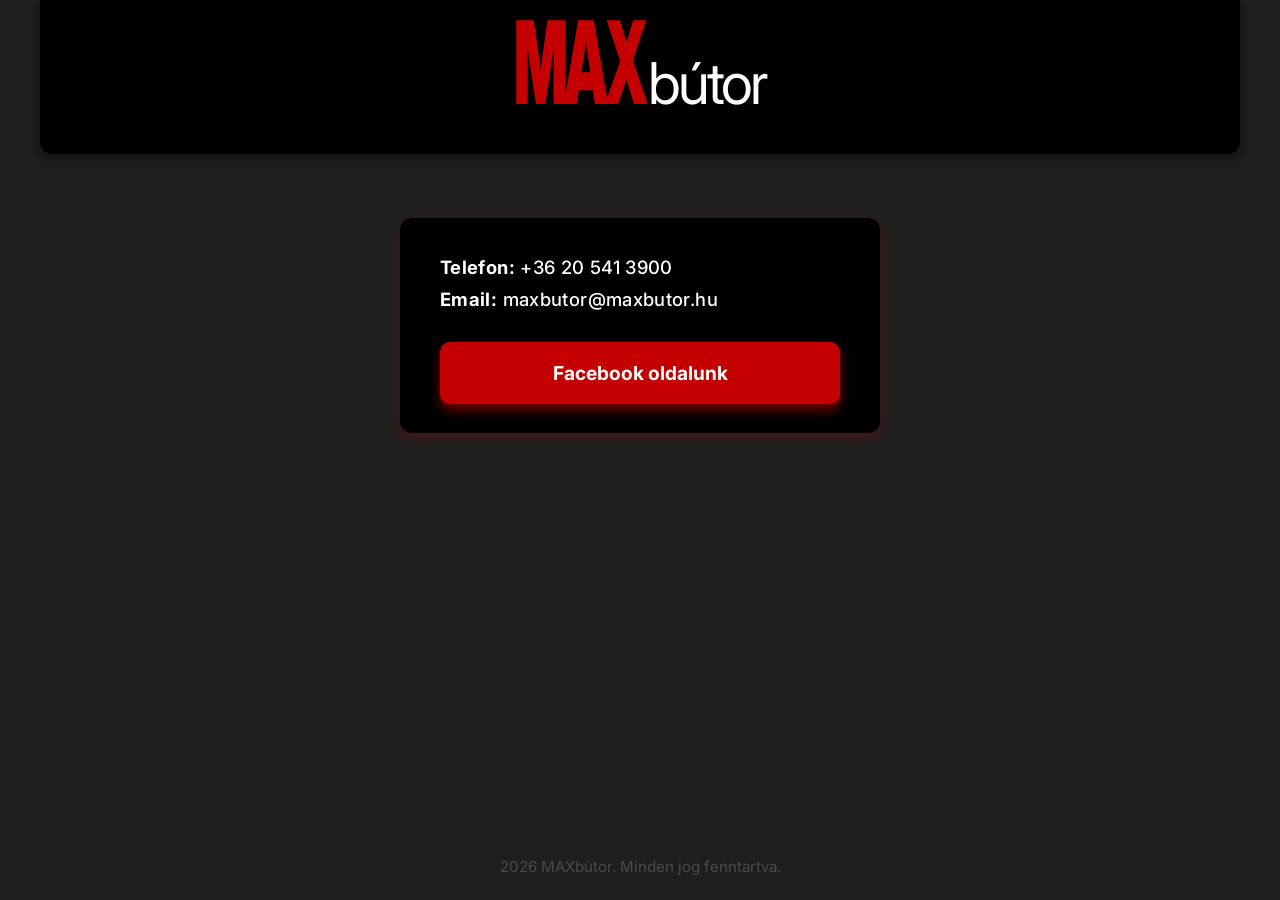
==== index.html @ 3e2ae84f "Rename main.html to index.html" ====
<!DOCTYPE html>
<html lang="hu">
<head>
  <meta charset="UTF-8" />
  <meta name="viewport" content="width=device-width, initial-scale=1" />
  <title>MAXbútor</title>

  <!-- Google Fonts: Inter -->
  <link href="https://fonts.googleapis.com/css2?family=Inter:wght@400;600;700&display=swap" rel="stylesheet" />

  <style>
    :root {
      --color-black: #000000;
      --color-white: #ffffff;
      --color-red: #c40000;
      --color-red-hover: #a00000;
      --bg-page: #1e1e1e; /* dark gray background */
      --footer-text: #4b4b4b; /* almost same as bg */
    }

    html, body {
      height: 100%;
      margin: 0;
    }

    body {
      font-family: 'Inter', sans-serif;
      background: var(--bg-page);
      color: var(--color-white);
      display: flex;
      flex-direction: column;
      align-items: center;
      justify-content: flex-start;
    }

    header {
      background: var(--color-black);
      width: 100%;
      max-width: 1200px;
      padding: 4rem 3rem 2rem;
      box-sizing: border-box;
      text-align: center;
      box-shadow: 0 3px 10px rgba(0,0,0,0.5);
      border-radius: 0 0 12px 12px;
      display: flex;
      justify-content: center;
      align-items: flex-start;
    }

    /* --- Logo styling --- */
    .name {
      font-size: 3.6rem;
      display: flex;
      align-items: flex-end;
      letter-spacing: -0.05em;
      line-height: 1;
      user-select: text;
    }

    .name .max {
      color: var(--color-red);
      font-weight: 900;
      transform: scaleY(2);
      transform-origin: bottom;
      display: inline-block;
      text-transform: uppercase;
      margin-right: 0.05em;
    }

    .name .butor {
      color: var(--color-white);
      font-weight: 400;
      position: relative;
      top: -0.15em;
      display: inline-block;
      text-transform: lowercase;
    }

    main {
      width: 100%;
      max-width: 1200px;
      padding: 2rem 3rem;
      box-sizing: border-box;
      display: flex;
      justify-content: center;
      margin-top: 2rem;
    }

    .contact {
      background: var(--color-black);
      border-radius: 12px;
      padding: 1.8rem 2.5rem;
      max-width: 400px;
      width: 100%;
      text-align: left;
      color: var(--color-white);
      box-shadow: 0 4px 12px rgba(196, 0, 0, 0.3);
    }

    .contact p {
      margin: 0.6rem 0;
      font-size: 1.15rem;
      font-weight: 500;
      letter-spacing: 0.02em;
    }

    .contact strong {
      font-weight: 700;
    }

    .facebook-link {
      display: block;
      margin: 2rem auto 0;
      max-width: 100%;
      text-align: center;
      background: var(--color-red);
      color: var(--color-white);
      padding: 1.2rem 2rem;
      font-weight: 700;
      font-size: 1.2rem;
      border-radius: 10px;
      text-decoration: none;
      box-shadow: 0 6px 12px rgba(196, 0, 0, 0.6);
      transition: background-color 0.3s ease;
    }

    .facebook-link:hover {
      background: var(--color-red-hover);
    }

    footer {
      padding: 1.5rem 3rem;
      width: 100%;
      max-width: 1200px;
      text-align: center;
      color: var(--footer-text);
      font-size: 0.95rem;
      margin-top: auto;
    }

    @media (max-width: 480px) {
      header {
        padding: 3rem 1.5rem 2rem;
      }
      .name {
        font-size: 2.8rem;
      }
      main {
        padding: 1rem 1.5rem;
      }
      .contact {
        padding: 1.4rem 1.8rem;
      }
      .facebook-link {
        font-size: 1rem;
        padding: 1rem 1.5rem;
      }
      footer {
        padding: 1rem 1.5rem;
      }
    }
  </style>
</head>
<body>
  <header>
    <div class="name" aria-label="Company name MAXbútor">
      <span class="max">MAX</span><span class="butor">bútor</span>
    </div>
  </header>

  <main>
    <section class="contact" aria-label="Contact information">
      <p><strong>Telefon:</strong> +36 20 541 3900</p>
      <p><strong>Email:</strong> maxbutor@maxbutor.hu</p>
      <a
        class="facebook-link"
        href="https://www.facebook.com/people/Maxb%C3%BAtor/100063660426308/?mibextid=wwXIfr&rdid=7Y8JmeWTTBYov32Q&share_url=https%3A%2F%2Fwww.facebook.com%2Fshare%2F17jGsRz8dr%2F%3Fmibextid%3DwwXIfr"
        target="_blank"
        rel="noopener noreferrer"
        aria-label="Visit MAXbútor Facebook page"
      >
        Facebook oldalunk
      </a>
    </section>
  </main>

  <footer>
    2026 MAXbútor. Minden jog fenntartva.
  </footer>
</body>
</html>
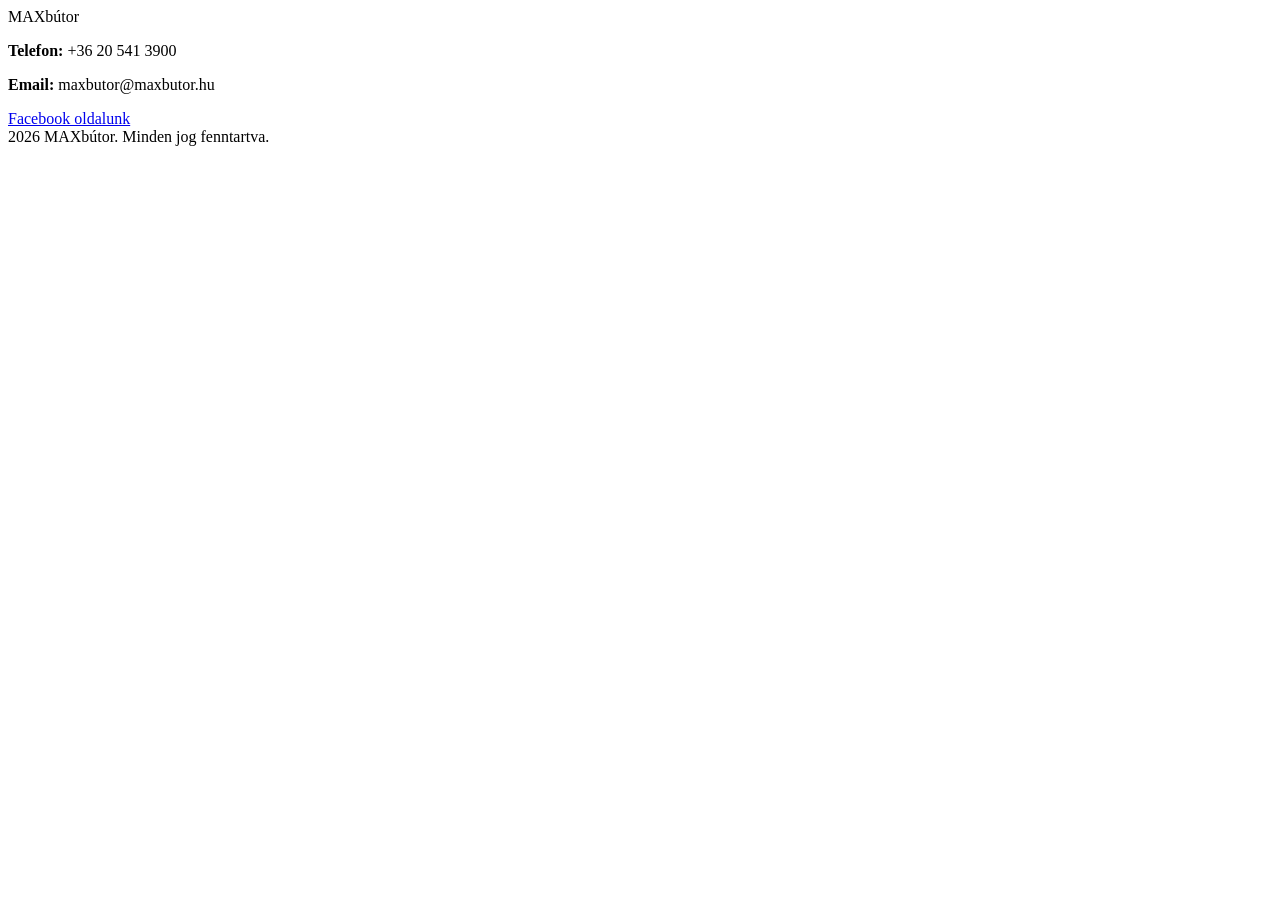
==== commit b31ff8b8: "Update index.html" ====
--- a/index.html
+++ b/index.html
@@ -3,163 +3,12 @@
 <head>
   <meta charset="UTF-8" />
   <meta name="viewport" content="width=device-width, initial-scale=1" />
+  <link href="styles.css" rel="stylesheet"/>
   <title>MAXbútor</title>
 
   <!-- Google Fonts: Inter -->
   <link href="https://fonts.googleapis.com/css2?family=Inter:wght@400;600;700&display=swap" rel="stylesheet" />
-
-  <style>
-    :root {
-      --color-black: #000000;
-      --color-white: #ffffff;
-      --color-red: #c40000;
-      --color-red-hover: #a00000;
-      --bg-page: #1e1e1e; /* dark gray background */
-      --footer-text: #4b4b4b; /* almost same as bg */
-    }
-
-    html, body {
-      height: 100%;
-      margin: 0;
-    }
-
-    body {
-      font-family: 'Inter', sans-serif;
-      background: var(--bg-page);
-      color: var(--color-white);
-      display: flex;
-      flex-direction: column;
-      align-items: center;
-      justify-content: flex-start;
-    }
-
-    header {
-      background: var(--color-black);
-      width: 100%;
-      max-width: 1200px;
-      padding: 4rem 3rem 2rem;
-      box-sizing: border-box;
-      text-align: center;
-      box-shadow: 0 3px 10px rgba(0,0,0,0.5);
-      border-radius: 0 0 12px 12px;
-      display: flex;
-      justify-content: center;
-      align-items: flex-start;
-    }
-
-    /* --- Logo styling --- */
-    .name {
-      font-size: 3.6rem;
-      display: flex;
-      align-items: flex-end;
-      letter-spacing: -0.05em;
-      line-height: 1;
-      user-select: text;
-    }
-
-    .name .max {
-      color: var(--color-red);
-      font-weight: 900;
-      transform: scaleY(2);
-      transform-origin: bottom;
-      display: inline-block;
-      text-transform: uppercase;
-      margin-right: 0.05em;
-    }
-
-    .name .butor {
-      color: var(--color-white);
-      font-weight: 400;
-      position: relative;
-      top: -0.15em;
-      display: inline-block;
-      text-transform: lowercase;
-    }
-
-    main {
-      width: 100%;
-      max-width: 1200px;
-      padding: 2rem 3rem;
-      box-sizing: border-box;
-      display: flex;
-      justify-content: center;
-      margin-top: 2rem;
-    }
-
-    .contact {
-      background: var(--color-black);
-      border-radius: 12px;
-      padding: 1.8rem 2.5rem;
-      max-width: 400px;
-      width: 100%;
-      text-align: left;
-      color: var(--color-white);
-      box-shadow: 0 4px 12px rgba(196, 0, 0, 0.3);
-    }
-
-    .contact p {
-      margin: 0.6rem 0;
-      font-size: 1.15rem;
-      font-weight: 500;
-      letter-spacing: 0.02em;
-    }
-
-    .contact strong {
-      font-weight: 700;
-    }
-
-    .facebook-link {
-      display: block;
-      margin: 2rem auto 0;
-      max-width: 100%;
-      text-align: center;
-      background: var(--color-red);
-      color: var(--color-white);
-      padding: 1.2rem 2rem;
-      font-weight: 700;
-      font-size: 1.2rem;
-      border-radius: 10px;
-      text-decoration: none;
-      box-shadow: 0 6px 12px rgba(196, 0, 0, 0.6);
-      transition: background-color 0.3s ease;
-    }
-
-    .facebook-link:hover {
-      background: var(--color-red-hover);
-    }
-
-    footer {
-      padding: 1.5rem 3rem;
-      width: 100%;
-      max-width: 1200px;
-      text-align: center;
-      color: var(--footer-text);
-      font-size: 0.95rem;
-      margin-top: auto;
-    }
-
-    @media (max-width: 480px) {
-      header {
-        padding: 3rem 1.5rem 2rem;
-      }
-      .name {
-        font-size: 2.8rem;
-      }
-      main {
-        padding: 1rem 1.5rem;
-      }
-      .contact {
-        padding: 1.4rem 1.8rem;
-      }
-      .facebook-link {
-        font-size: 1rem;
-        padding: 1rem 1.5rem;
-      }
-      footer {
-        padding: 1rem 1.5rem;
-      }
-    }
-  </style>
+  
 </head>
 <body>
   <header>
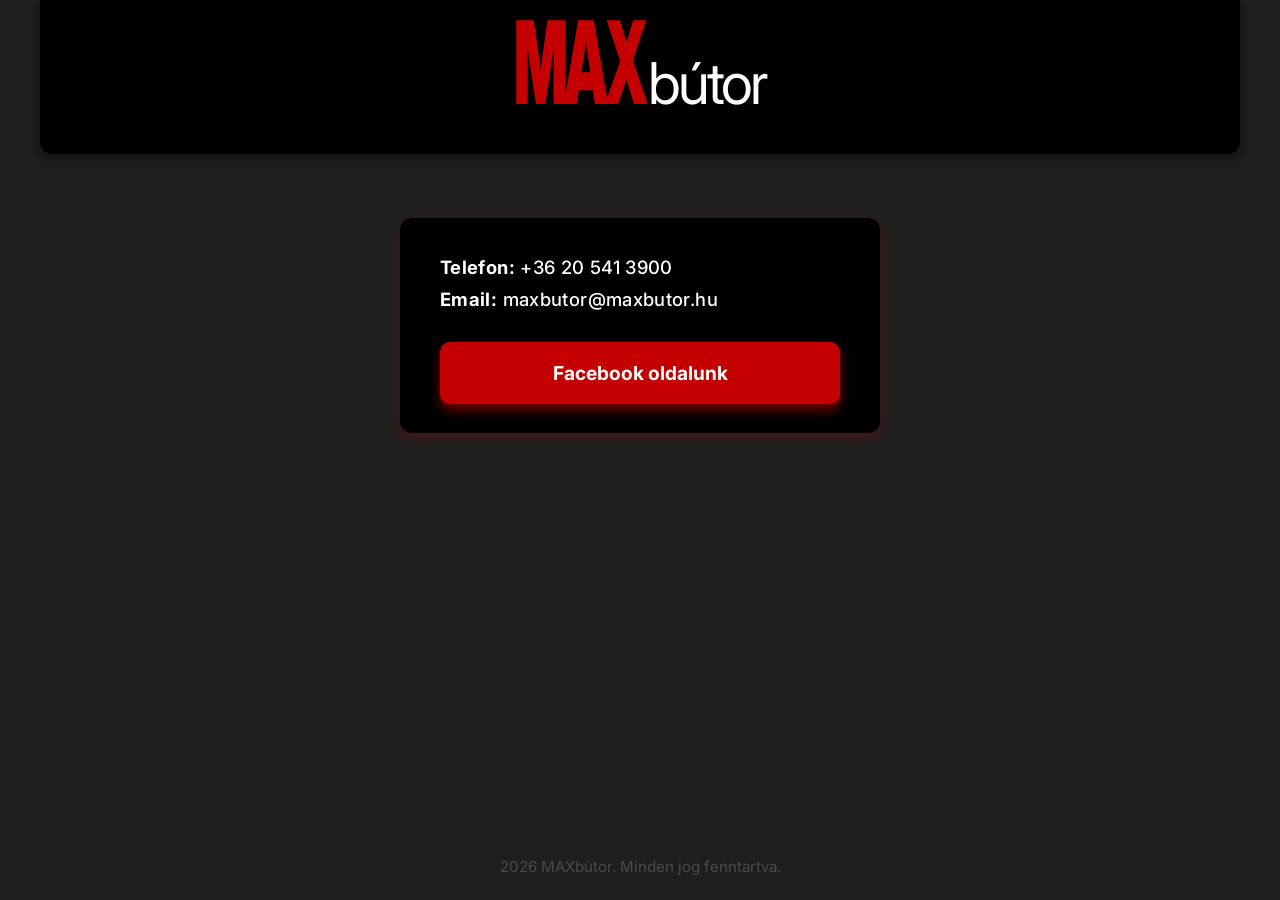
==== commit 96d1b29d: "Update index.html" ====
--- a/index.html
+++ b/index.html
@@ -3,7 +3,7 @@
 <head>
   <meta charset="UTF-8" />
   <meta name="viewport" content="width=device-width, initial-scale=1" />
-  <link href="styles.css" rel="stylesheet"/>
+  <link href="style.css" rel="stylesheet"/>
   <title>MAXbútor</title>
 
   <!-- Google Fonts: Inter -->
--- a/style.css
+++ b/style.css
@@ -0,0 +1,150 @@
+:root {
+    --color-black: #000000;
+    --color-white: #ffffff;
+    --color-red: #c40000;
+    --color-red-hover: #a00000;
+    --bg-page: #1e1e1e; /* dark gray background */
+    --footer-text: #4b4b4b; /* almost same as bg */
+  }
+
+  html, body {
+    height: 100%;
+    margin: 0;
+  }
+
+  body {
+    font-family: 'Inter', sans-serif;
+    background: var(--bg-page);
+    color: var(--color-white);
+    display: flex;
+    flex-direction: column;
+    align-items: center;
+    justify-content: flex-start;
+  }
+
+  header {
+    background: var(--color-black);
+    width: 100%;
+    max-width: 1200px;
+    padding: 4rem 3rem 2rem;
+    box-sizing: border-box;
+    text-align: center;
+    box-shadow: 0 3px 10px rgba(0,0,0,0.5);
+    border-radius: 0 0 12px 12px;
+    display: flex;
+    justify-content: center;
+    align-items: flex-start;
+  }
+
+  /* --- Logo styling --- */
+  .name {
+    font-size: 3.6rem;
+    display: flex;
+    align-items: flex-end;
+    letter-spacing: -0.05em;
+    line-height: 1;
+    user-select: text;
+  }
+
+  .name .max {
+    color: var(--color-red);
+    font-weight: 900;
+    transform: scaleY(2);
+    transform-origin: bottom;
+    display: inline-block;
+    text-transform: uppercase;
+    margin-right: 0.05em;
+  }
+
+  .name .butor {
+    color: var(--color-white);
+    font-weight: 400;
+    position: relative;
+    top: -0.15em;
+    display: inline-block;
+    text-transform: lowercase;
+  }
+
+  main {
+    width: 100%;
+    max-width: 1200px;
+    padding: 2rem 3rem;
+    box-sizing: border-box;
+    display: flex;
+    justify-content: center;
+    margin-top: 2rem;
+  }
+
+  .contact {
+    background: var(--color-black);
+    border-radius: 12px;
+    padding: 1.8rem 2.5rem;
+    max-width: 400px;
+    width: 100%;
+    text-align: left;
+    color: var(--color-white);
+    box-shadow: 0 4px 12px rgba(196, 0, 0, 0.3);
+  }
+
+  .contact p {
+    margin: 0.6rem 0;
+    font-size: 1.15rem;
+    font-weight: 500;
+    letter-spacing: 0.02em;
+  }
+
+  .contact strong {
+    font-weight: 700;
+  }
+
+  .facebook-link {
+    display: block;
+    margin: 2rem auto 0;
+    max-width: 100%;
+    text-align: center;
+    background: var(--color-red);
+    color: var(--color-white);
+    padding: 1.2rem 2rem;
+    font-weight: 700;
+    font-size: 1.2rem;
+    border-radius: 10px;
+    text-decoration: none;
+    box-shadow: 0 6px 12px rgba(196, 0, 0, 0.6);
+    transition: background-color 0.3s ease;
+  }
+
+  .facebook-link:hover {
+    background: var(--color-red-hover);
+  }
+
+  footer {
+    padding: 1.5rem 3rem;
+    width: 100%;
+    max-width: 1200px;
+    text-align: center;
+    color: var(--footer-text);
+    font-size: 0.95rem;
+    margin-top: auto;
+  }
+
+  @media (max-width: 480px) {
+    header {
+      padding: 3rem 1.5rem 2rem;
+    }
+    .name {
+      font-size: 2.8rem;
+    }
+    main {
+      padding: 1rem 1.5rem;
+    }
+    .contact {
+      padding: 1.4rem 1.8rem;
+    }
+    .facebook-link {
+      font-size: 1rem;
+      padding: 1rem 1.5rem;
+    }
+    footer {
+      padding: 1rem 1.5rem;
+    }
+  }
